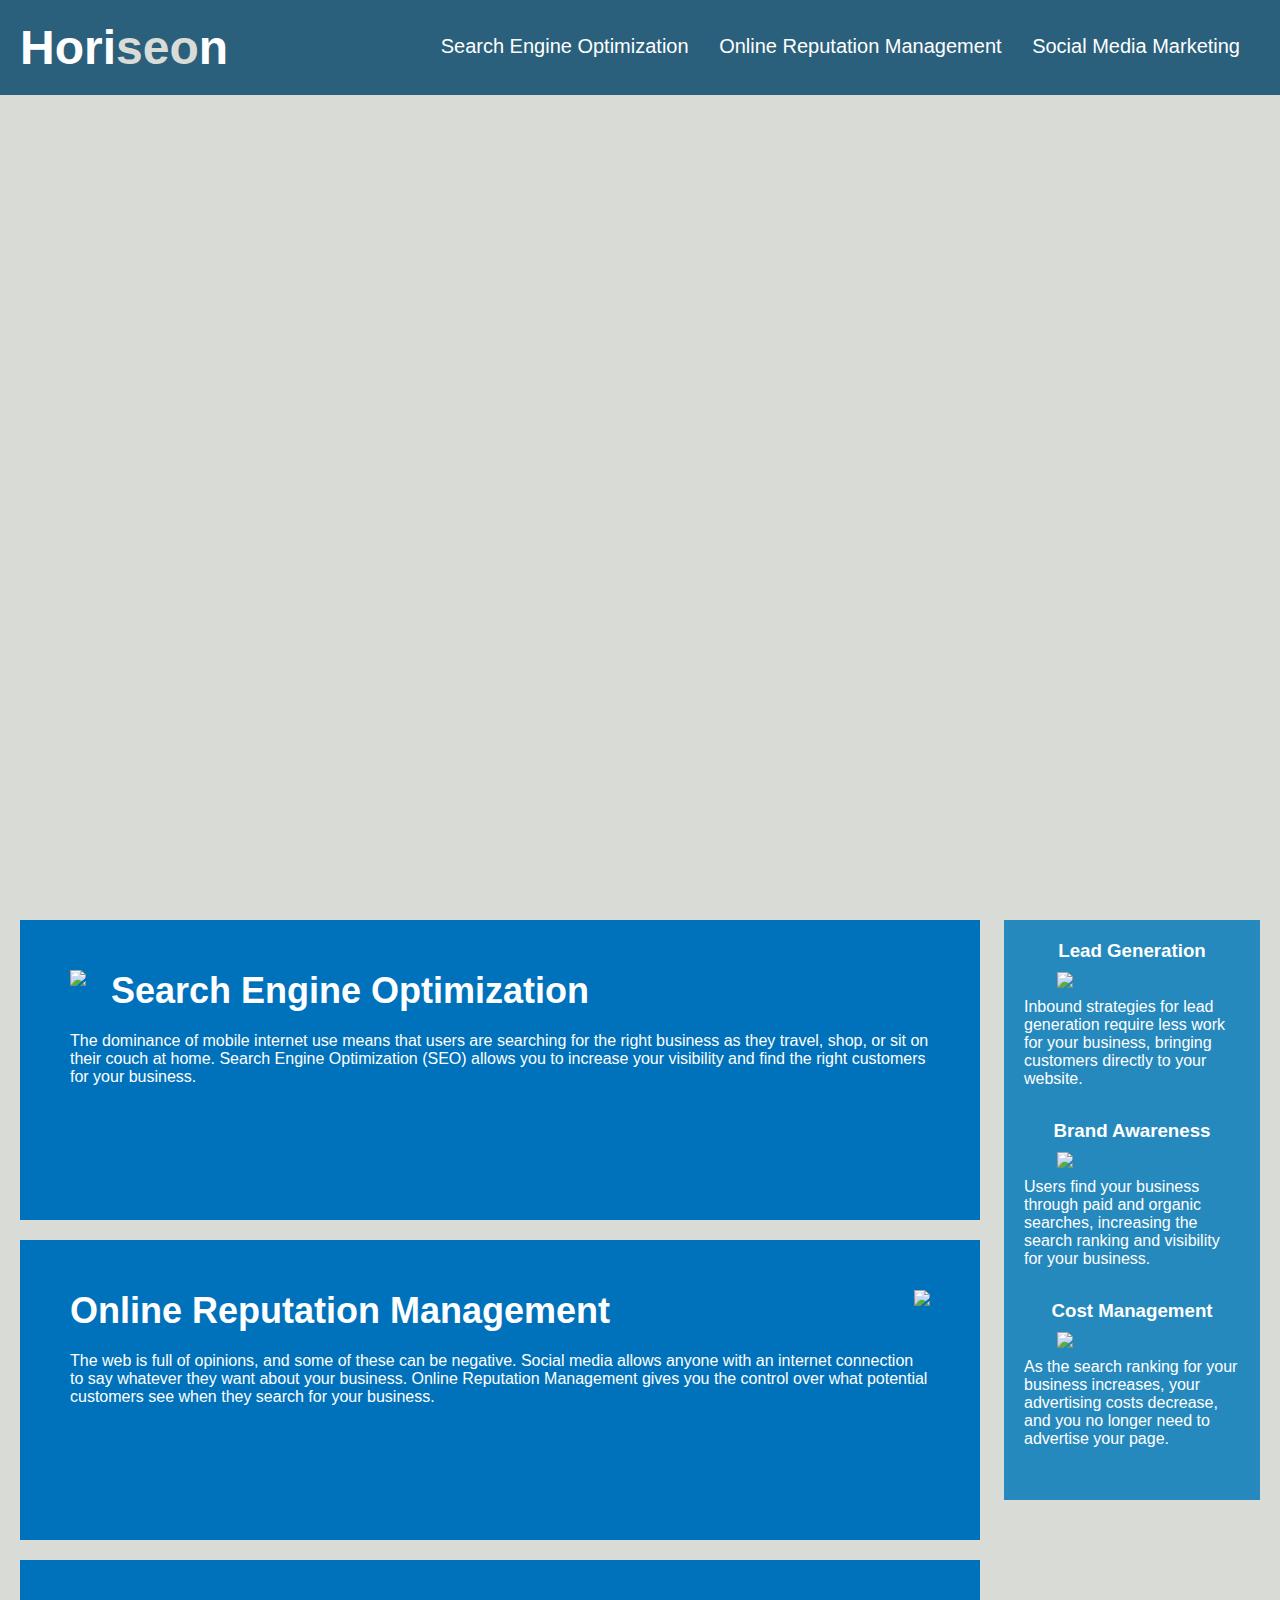
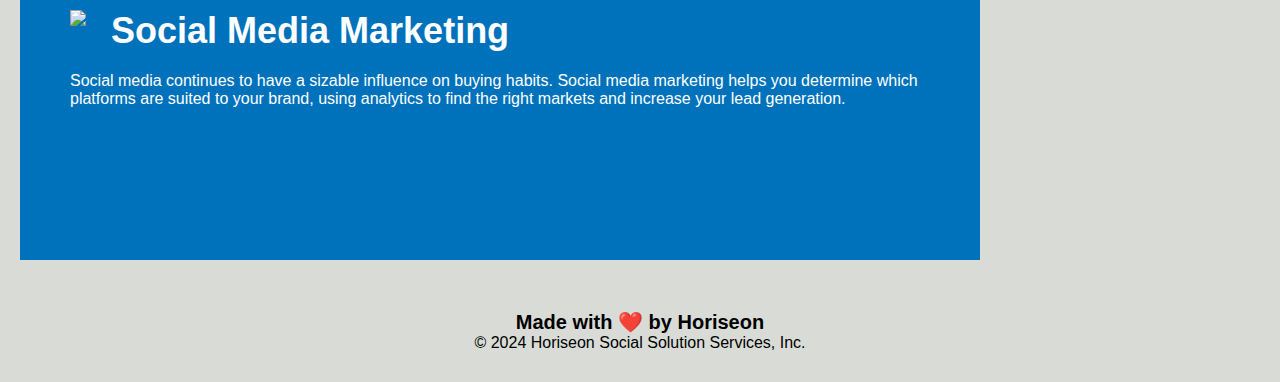
==== Develop/index.html @ a3b44bdb "initial commit" ====
<!DOCTYPE html>
<html lang="en-us">

<head>
    <meta charset="UTF-8" />
    <link rel="stylesheet" href="./assets/css/style.css">
    <title>website</title>
</head>

<body>
    <div class="header">
        <h1>Hori<span class="seo">seo</span>n</h1>
        <div>
            <ul>
                <li>
                    <a href="#search-engine-optimization">Search Engine Optimization</a>
                </li>
                <li>
                    <a href="#online-reputation-management">Online Reputation Management</a>
                </li>
                <li>
                    <a href="#social-media-marketing">Social Media Marketing</a>
                </li>
            </ul>
        </div>
    </div>
    <div class="hero"></div>
    <div class="content">
        <div class="search-engine-optimization">
            <img src="https://static.bc-edx.com/coding/full-stack/01-HTML-Git-CSS/assets/search-engine-optimization.jpg" class="float-left" />
            <h2>Search Engine Optimization</h2>
            <p>
                The dominance of mobile internet use means that users are searching for the right business as they travel, shop, or sit on their couch at home. Search Engine Optimization (SEO) allows you to increase your visibility and find the right customers for your business.
            </p>
        </div>
        <div id="online-reputation-management" class="online-reputation-management">
            <img src="https://static.bc-edx.com/coding/full-stack/01-HTML-Git-CSS/assets/online-reputation-management.jpg" class="float-right" />
            <h2>Online Reputation Management</h2>
            <p>
                The web is full of opinions, and some of these can be negative. Social media allows anyone with an internet connection to say whatever they want about your business. Online Reputation Management gives you the control over what potential customers see when they search for your business.
            </p>
        </div>
        <div id="social-media-marketing" class="social-media-marketing">
            <img src="https://static.bc-edx.com/coding/full-stack/01-HTML-Git-CSS/assets/social-media-marketing.jpg" class="float-left" />
            <h2>Social Media Marketing</h2>
            <p>
                Social media continues to have a sizable influence on buying habits. Social media marketing helps you determine which platforms are suited to your brand, using analytics to find the right markets and increase your lead generation.
            </p>
        </div>
    </div>
    <div class="benefits">
        <div class="benefit-lead">
            <h3>Lead Generation</h3>
            <img src="https://static.bc-edx.com/coding/full-stack/01-HTML-Git-CSS/assets/lead-generation.png" />
            <p>
                Inbound strategies for lead generation require less work for your business, bringing customers directly to your website.
            </p>
        </div>
        <div class="benefit-brand">
            <h3>Brand Awareness</h3>
            <img src="https://static.bc-edx.com/coding/full-stack/01-HTML-Git-CSS/assets/brand-awareness.png" />
            <p>
                Users find your business through paid and organic searches, increasing the search ranking and visibility for your business.
            </p>
        </div>
        <div class="benefit-cost">
            <h3>Cost Management</h3>
            <img src="https://static.bc-edx.com/coding/full-stack/01-HTML-Git-CSS/assets/cost-management.png" />
            <p>
                As the search ranking for your business increases, your advertising costs decrease, and you no longer need to advertise your page.
            </p>
        </div>
    </div>
    <div class="footer">
        <h2>Made with ❤️️ by Horiseon</h2>
        <p>
            &copy; 2024 Horiseon Social Solution Services, Inc.
        </p>
    </div>
</body>

</html>
---- Develop/assets/css/style.css ----
* {
    box-sizing: border-box;
    padding: 0;
    margin: 0;
}

body {
    background-color: #d9dcd6;
}

.header {
    padding: 20px;
    font-family: 'Trebuchet MS', 'Lucida Sans Unicode', 'Lucida Grande', 'Lucida Sans', Arial, sans-serif;
    background-color: #2a607c;
    color: #ffffff;
}

.header h1 {
    display: inline-block;
    font-size: 48px;
}

.header h1 .seo {
    color: #d9dcd6;
}

.header div {
    padding-top: 15px;
    margin-right: 20px;
    float: right;
    font-family: 'Gill Sans', 'Gill Sans MT', Calibri, 'Trebuchet MS', sans-serif;
    font-size: 20px;
}

.header div ul {
    list-style-type: none;
}

.header div ul li {
    display: inline-block;
    margin-left: 25px;
}

a {
    color: #ffffff;
    text-decoration: none;
}

p {
    font-size: 16px;
}

.hero {
    height: 800px;
    width: 100%;
    margin-bottom: 25px;
    background-image: url("../images/digital-marketing-meeting.jpg");
    background-size: cover;
    background-position: center;
}

.float-left {
    float: left;
    margin-right: 25px;
}

.float-right {
    float: right;
    margin-left: 25px;
}

.content {
    width: 75%;
    display: inline-block;
    margin-left: 20px;
}

.benefits {
    margin-right: 20px;
    padding: 20px;
    clear: both;
    float: right;
    width: 20%;
    height: 100%;
    font-family: 'Gill Sans', 'Gill Sans MT', Calibri, 'Trebuchet MS', sans-serif;
    background-color: #2589bd;
}

.benefit-lead {
    margin-bottom: 32px;
    color: #ffffff;
}

.benefit-brand {
    margin-bottom: 32px;
    color: #ffffff;
}

.benefit-cost {
    margin-bottom: 32px;
    color: #ffffff;
}

.benefit-lead h3 {
    margin-bottom: 10px;
    text-align: center;
}

.benefit-brand h3 {
    margin-bottom: 10px;
    text-align: center;
}

.benefit-cost h3 {
    margin-bottom: 10px;
    text-align: center;
}

.benefit-lead img {
    display: block;
    margin: 10px auto;
    max-width: 150px;
}

.benefit-brand img {
    display: block;
    margin: 10px auto;
    max-width: 150px;
}

.benefit-cost img {
    display: block;
    margin: 10px auto;
    max-width: 150px;
}

.search-engine-optimization {
    margin-bottom: 20px;
    padding: 50px;
    height: 300px;
    font-family: 'Gill Sans', 'Gill Sans MT', Calibri, 'Trebuchet MS', sans-serif;
    background-color: #0072bb;
    color: #ffffff;
}

.online-reputation-management {
    margin-bottom: 20px;
    padding: 50px;
    height: 300px;
    font-family: 'Gill Sans', 'Gill Sans MT', Calibri, 'Trebuchet MS', sans-serif;
    background-color: #0072bb;
    color: #ffffff;
}

.social-media-marketing {
    margin-bottom: 20px;
    padding: 50px;
    height: 300px;
    font-family: 'Gill Sans', 'Gill Sans MT', Calibri, 'Trebuchet MS', sans-serif;
    background-color: #0072bb;
    color: #ffffff;
}

.search-engine-optimization img {
    max-height: 200px;
}

.online-reputation-management img {
    max-height: 200px;
}

.social-media-marketing img {
    max-height: 200px;
}

.search-engine-optimization h2 {
    margin-bottom: 20px;
    font-size: 36px;
}

.online-reputation-management h2 {
    margin-bottom: 20px;
    font-size: 36px;
}

.social-media-marketing h2 {
    margin-bottom: 20px;
    font-size: 36px;
}

.footer {
    padding: 30px;
    clear: both;
    font-family: 'Trebuchet MS', 'Lucida Sans Unicode', 'Lucida Grande', 'Lucida Sans', Arial, sans-serif;
    text-align: center;
}

.footer h2 {
    font-size: 20px;
}
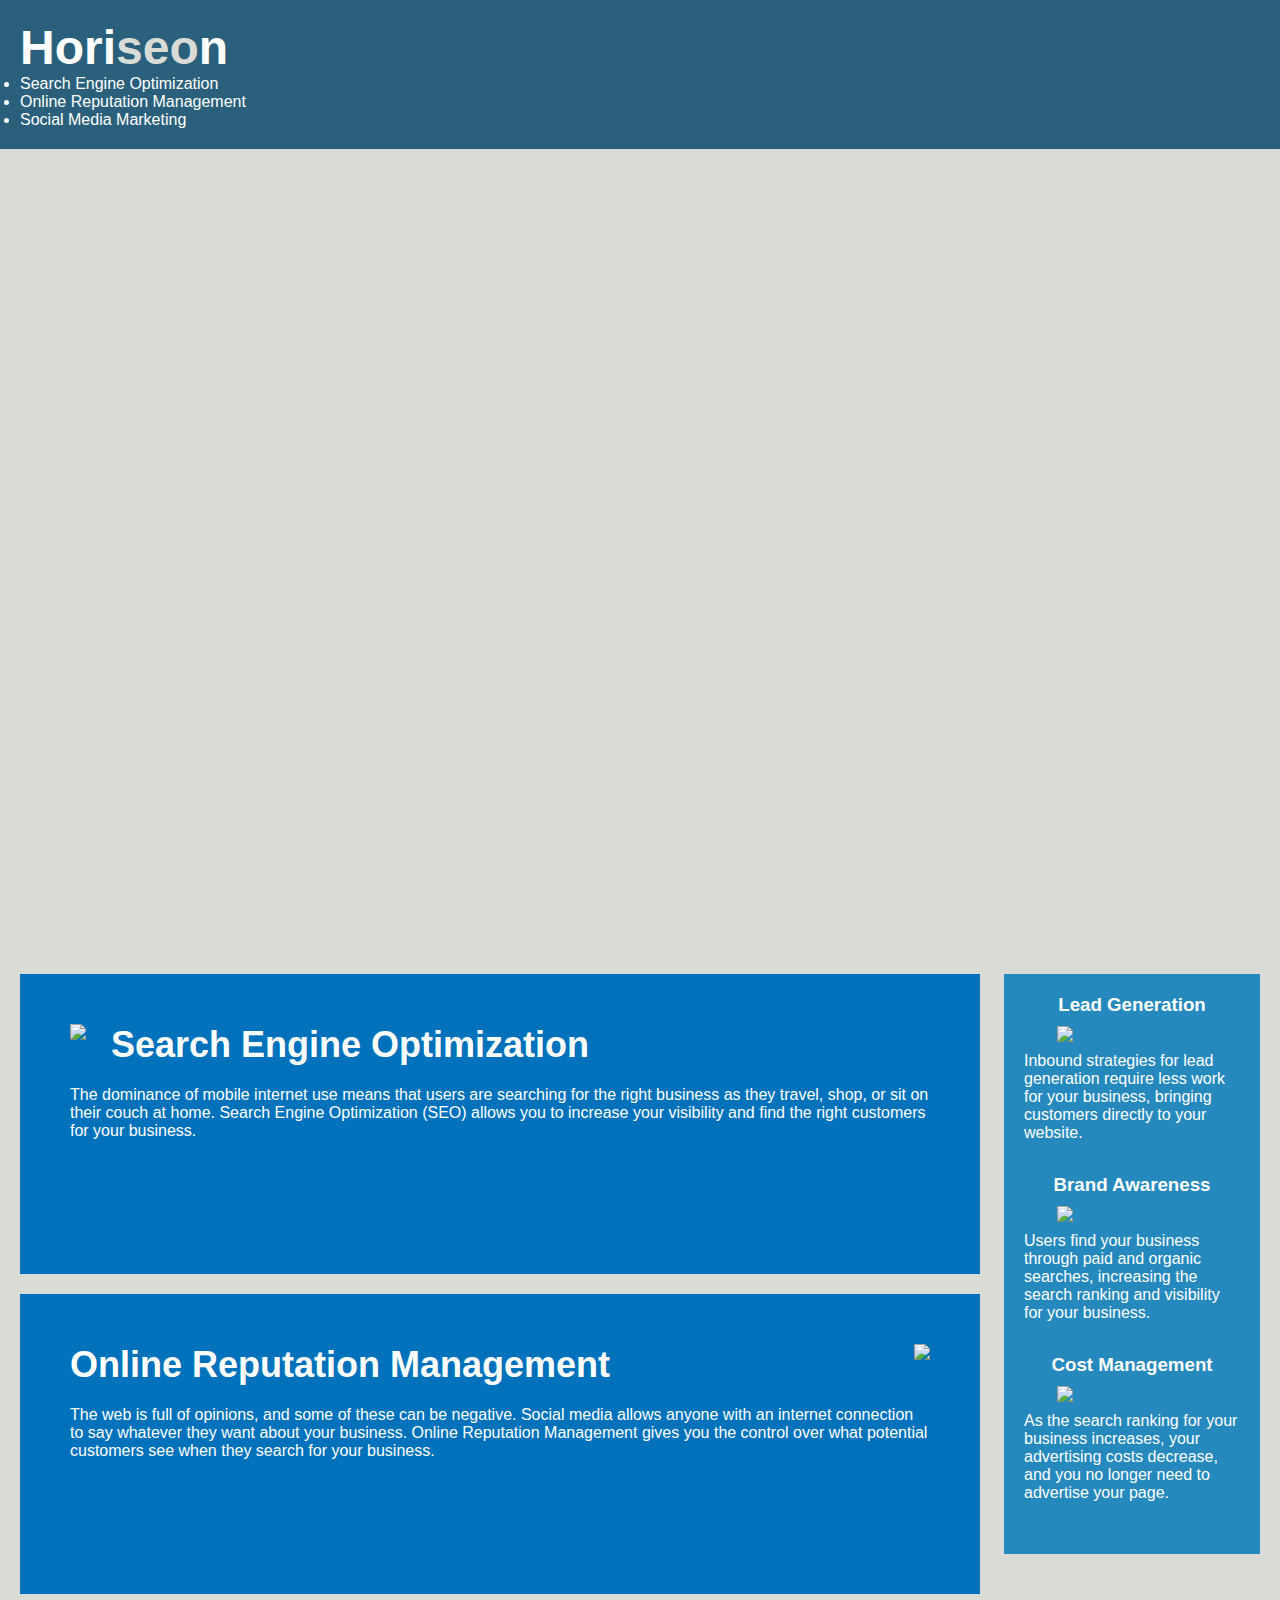
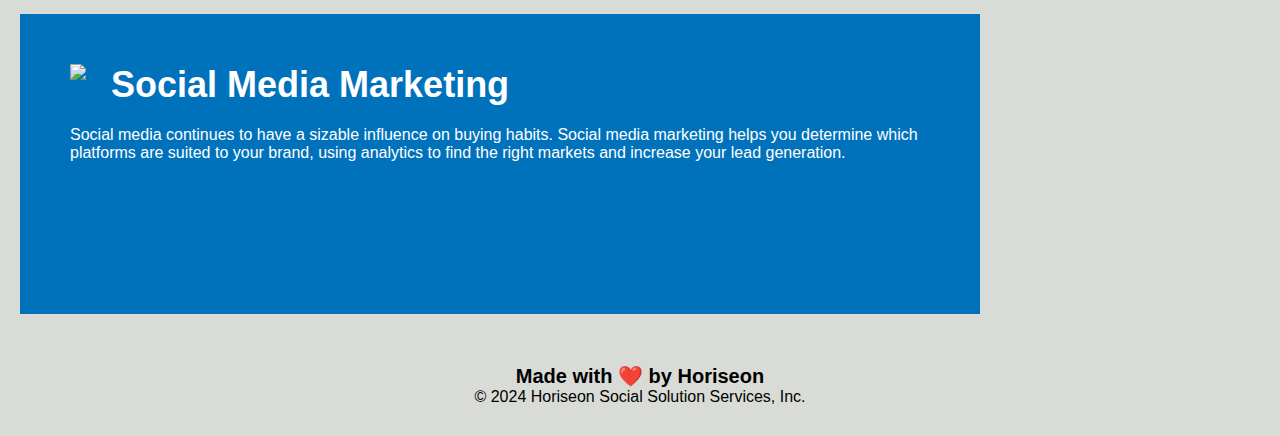
==== commit a0abbd46: "add semantic elements" ====
--- a/Develop/index.html
+++ b/Develop/index.html
@@ -8,9 +8,9 @@
 </head>
 
 <body>
-    <div class="header">
+    <header class="header">
         <h1>Hori<span class="seo">seo</span>n</h1>
-        <div>
+        <nav>
             <ul>
                 <li>
                     <a href="#search-engine-optimization">Search Engine Optimization</a>
@@ -22,33 +22,33 @@
                     <a href="#social-media-marketing">Social Media Marketing</a>
                 </li>
             </ul>
-        </div>
-    </div>
+        </nav>
+    </header>
     <div class="hero"></div>
-    <div class="content">
-        <div class="search-engine-optimization">
+    <main class="content">
+        <section class="search-engine-optimization">
             <img src="https://static.bc-edx.com/coding/full-stack/01-HTML-Git-CSS/assets/search-engine-optimization.jpg" class="float-left" />
             <h2>Search Engine Optimization</h2>
             <p>
                 The dominance of mobile internet use means that users are searching for the right business as they travel, shop, or sit on their couch at home. Search Engine Optimization (SEO) allows you to increase your visibility and find the right customers for your business.
             </p>
-        </div>
-        <div id="online-reputation-management" class="online-reputation-management">
+        </section>
+        <section id="online-reputation-management" class="online-reputation-management">
             <img src="https://static.bc-edx.com/coding/full-stack/01-HTML-Git-CSS/assets/online-reputation-management.jpg" class="float-right" />
             <h2>Online Reputation Management</h2>
             <p>
                 The web is full of opinions, and some of these can be negative. Social media allows anyone with an internet connection to say whatever they want about your business. Online Reputation Management gives you the control over what potential customers see when they search for your business.
             </p>
-        </div>
-        <div id="social-media-marketing" class="social-media-marketing">
+        </section>
+        <section id="social-media-marketing" class="social-media-marketing">
             <img src="https://static.bc-edx.com/coding/full-stack/01-HTML-Git-CSS/assets/social-media-marketing.jpg" class="float-left" />
             <h2>Social Media Marketing</h2>
             <p>
                 Social media continues to have a sizable influence on buying habits. Social media marketing helps you determine which platforms are suited to your brand, using analytics to find the right markets and increase your lead generation.
             </p>
-        </div>
-    </div>
-    <div class="benefits">
+        </section>
+    </main>
+    <aside class="benefits">
         <div class="benefit-lead">
             <h3>Lead Generation</h3>
             <img src="https://static.bc-edx.com/coding/full-stack/01-HTML-Git-CSS/assets/lead-generation.png" />
@@ -70,13 +70,13 @@
                 As the search ranking for your business increases, your advertising costs decrease, and you no longer need to advertise your page.
             </p>
         </div>
-    </div>
-    <div class="footer">
+    </aside>
+    <footer class="footer">
         <h2>Made with ❤️️ by Horiseon</h2>
         <p>
             &copy; 2024 Horiseon Social Solution Services, Inc.
         </p>
-    </div>
+    </footer>
 </body>
 
 </html>
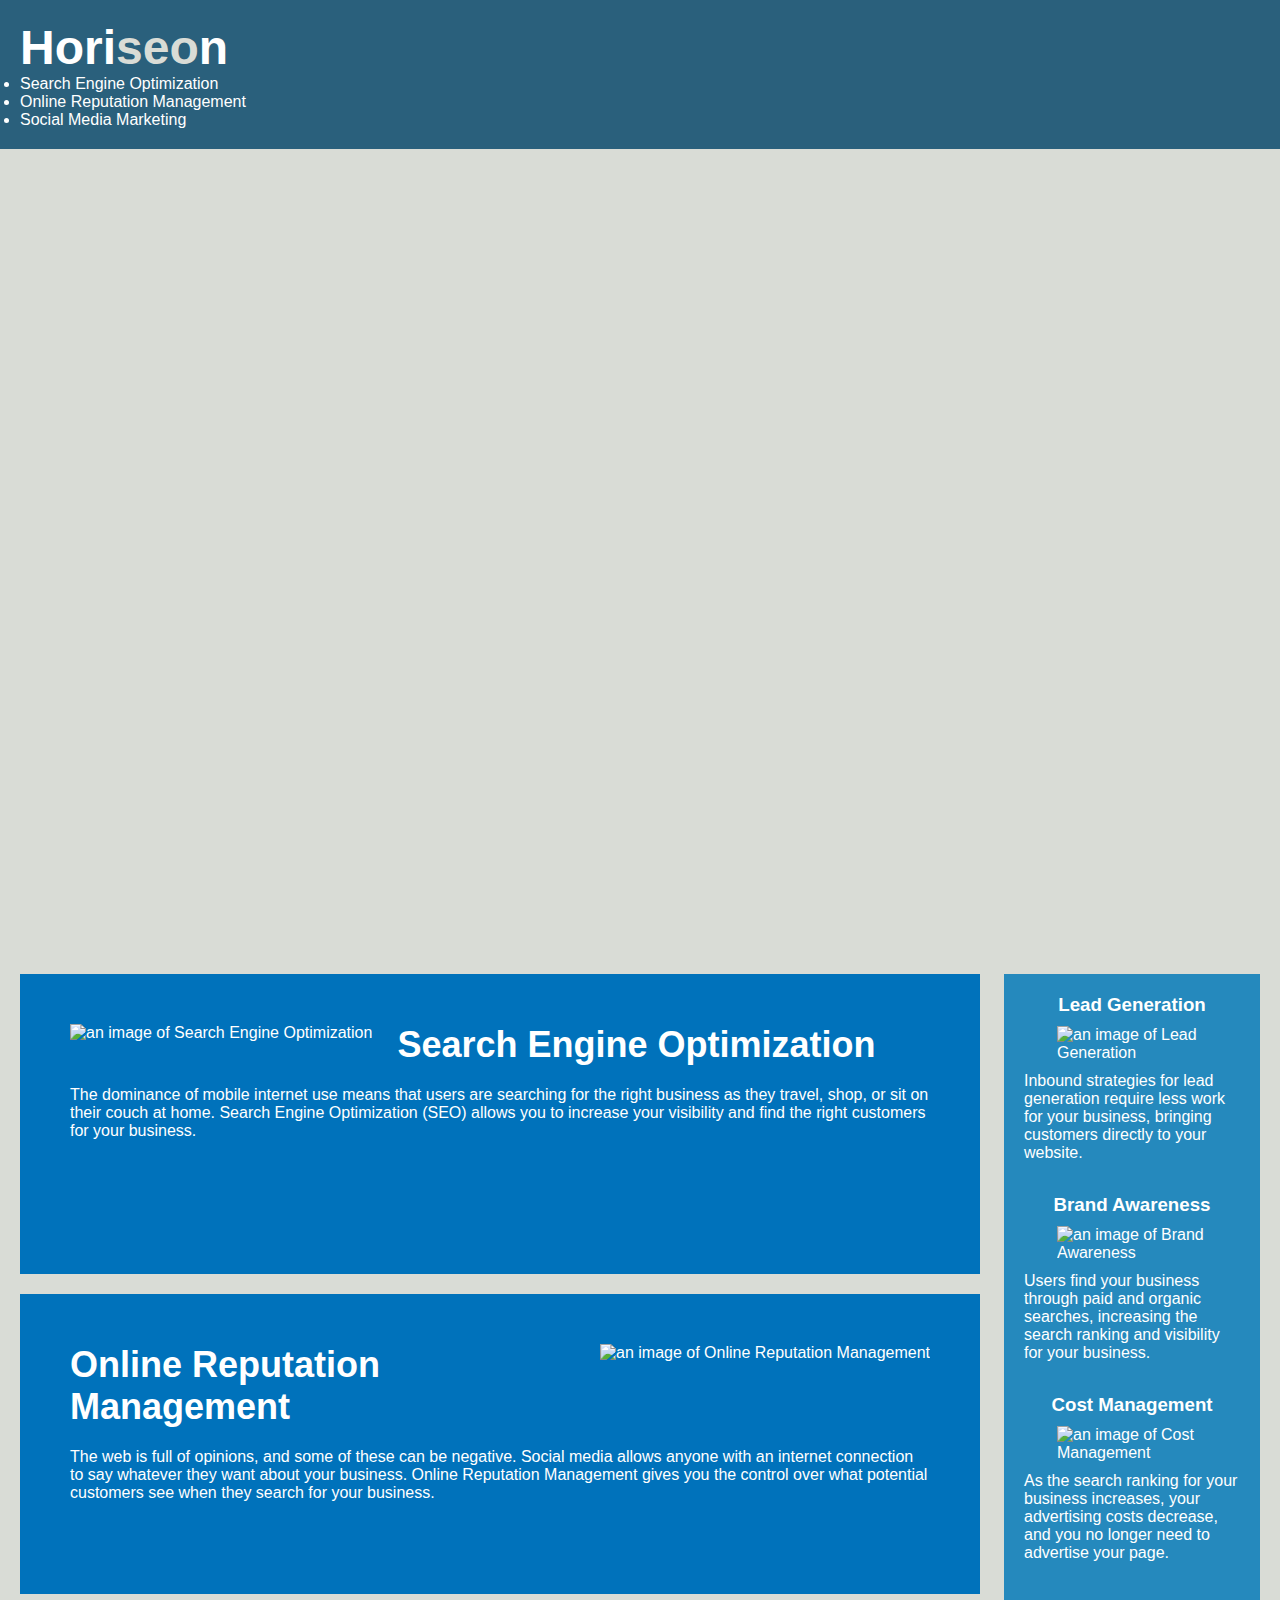
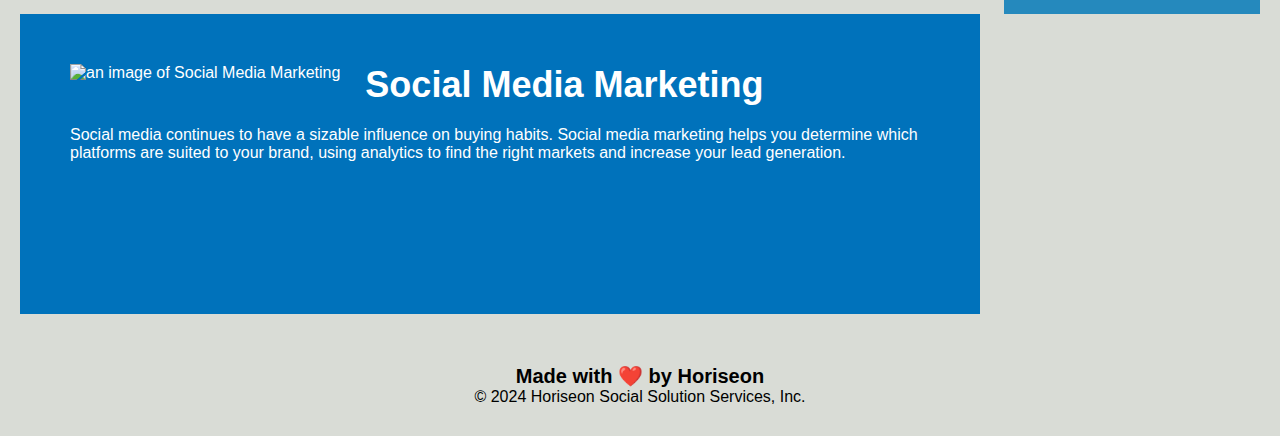
==== commit d4465812: "add alt attributes on images" ====
--- a/Develop/index.html
+++ b/Develop/index.html
@@ -27,21 +27,21 @@
     <div class="hero"></div>
     <main class="content">
         <section class="search-engine-optimization">
-            <img src="https://static.bc-edx.com/coding/full-stack/01-HTML-Git-CSS/assets/search-engine-optimization.jpg" class="float-left" />
+            <img src="https://static.bc-edx.com/coding/full-stack/01-HTML-Git-CSS/assets/search-engine-optimization.jpg" class="float-left" alt="an image of Search Engine Optimization"/>
             <h2>Search Engine Optimization</h2>
             <p>
                 The dominance of mobile internet use means that users are searching for the right business as they travel, shop, or sit on their couch at home. Search Engine Optimization (SEO) allows you to increase your visibility and find the right customers for your business.
             </p>
         </section>
         <section id="online-reputation-management" class="online-reputation-management">
-            <img src="https://static.bc-edx.com/coding/full-stack/01-HTML-Git-CSS/assets/online-reputation-management.jpg" class="float-right" />
+            <img src="https://static.bc-edx.com/coding/full-stack/01-HTML-Git-CSS/assets/online-reputation-management.jpg" class="float-right" alt="an image of Online Reputation Management"/>
             <h2>Online Reputation Management</h2>
             <p>
                 The web is full of opinions, and some of these can be negative. Social media allows anyone with an internet connection to say whatever they want about your business. Online Reputation Management gives you the control over what potential customers see when they search for your business.
             </p>
         </section>
         <section id="social-media-marketing" class="social-media-marketing">
-            <img src="https://static.bc-edx.com/coding/full-stack/01-HTML-Git-CSS/assets/social-media-marketing.jpg" class="float-left" />
+            <img src="https://static.bc-edx.com/coding/full-stack/01-HTML-Git-CSS/assets/social-media-marketing.jpg" class="float-left" alt="an image of Social Media Marketing"/>
             <h2>Social Media Marketing</h2>
             <p>
                 Social media continues to have a sizable influence on buying habits. Social media marketing helps you determine which platforms are suited to your brand, using analytics to find the right markets and increase your lead generation.
@@ -51,21 +51,21 @@
     <aside class="benefits">
         <div class="benefit-lead">
             <h3>Lead Generation</h3>
-            <img src="https://static.bc-edx.com/coding/full-stack/01-HTML-Git-CSS/assets/lead-generation.png" />
+            <img src="https://static.bc-edx.com/coding/full-stack/01-HTML-Git-CSS/assets/lead-generation.png" alt="an image of Lead Generation"/>
             <p>
                 Inbound strategies for lead generation require less work for your business, bringing customers directly to your website.
             </p>
         </div>
         <div class="benefit-brand">
             <h3>Brand Awareness</h3>
-            <img src="https://static.bc-edx.com/coding/full-stack/01-HTML-Git-CSS/assets/brand-awareness.png" />
+            <img src="https://static.bc-edx.com/coding/full-stack/01-HTML-Git-CSS/assets/brand-awareness.png" alt="an image of Brand Awareness"/>
             <p>
                 Users find your business through paid and organic searches, increasing the search ranking and visibility for your business.
             </p>
         </div>
         <div class="benefit-cost">
             <h3>Cost Management</h3>
-            <img src="https://static.bc-edx.com/coding/full-stack/01-HTML-Git-CSS/assets/cost-management.png" />
+            <img src="https://static.bc-edx.com/coding/full-stack/01-HTML-Git-CSS/assets/cost-management.png" alt="an image of Cost Management"/>
             <p>
                 As the search ranking for your business increases, your advertising costs decrease, and you no longer need to advertise your page.
             </p>
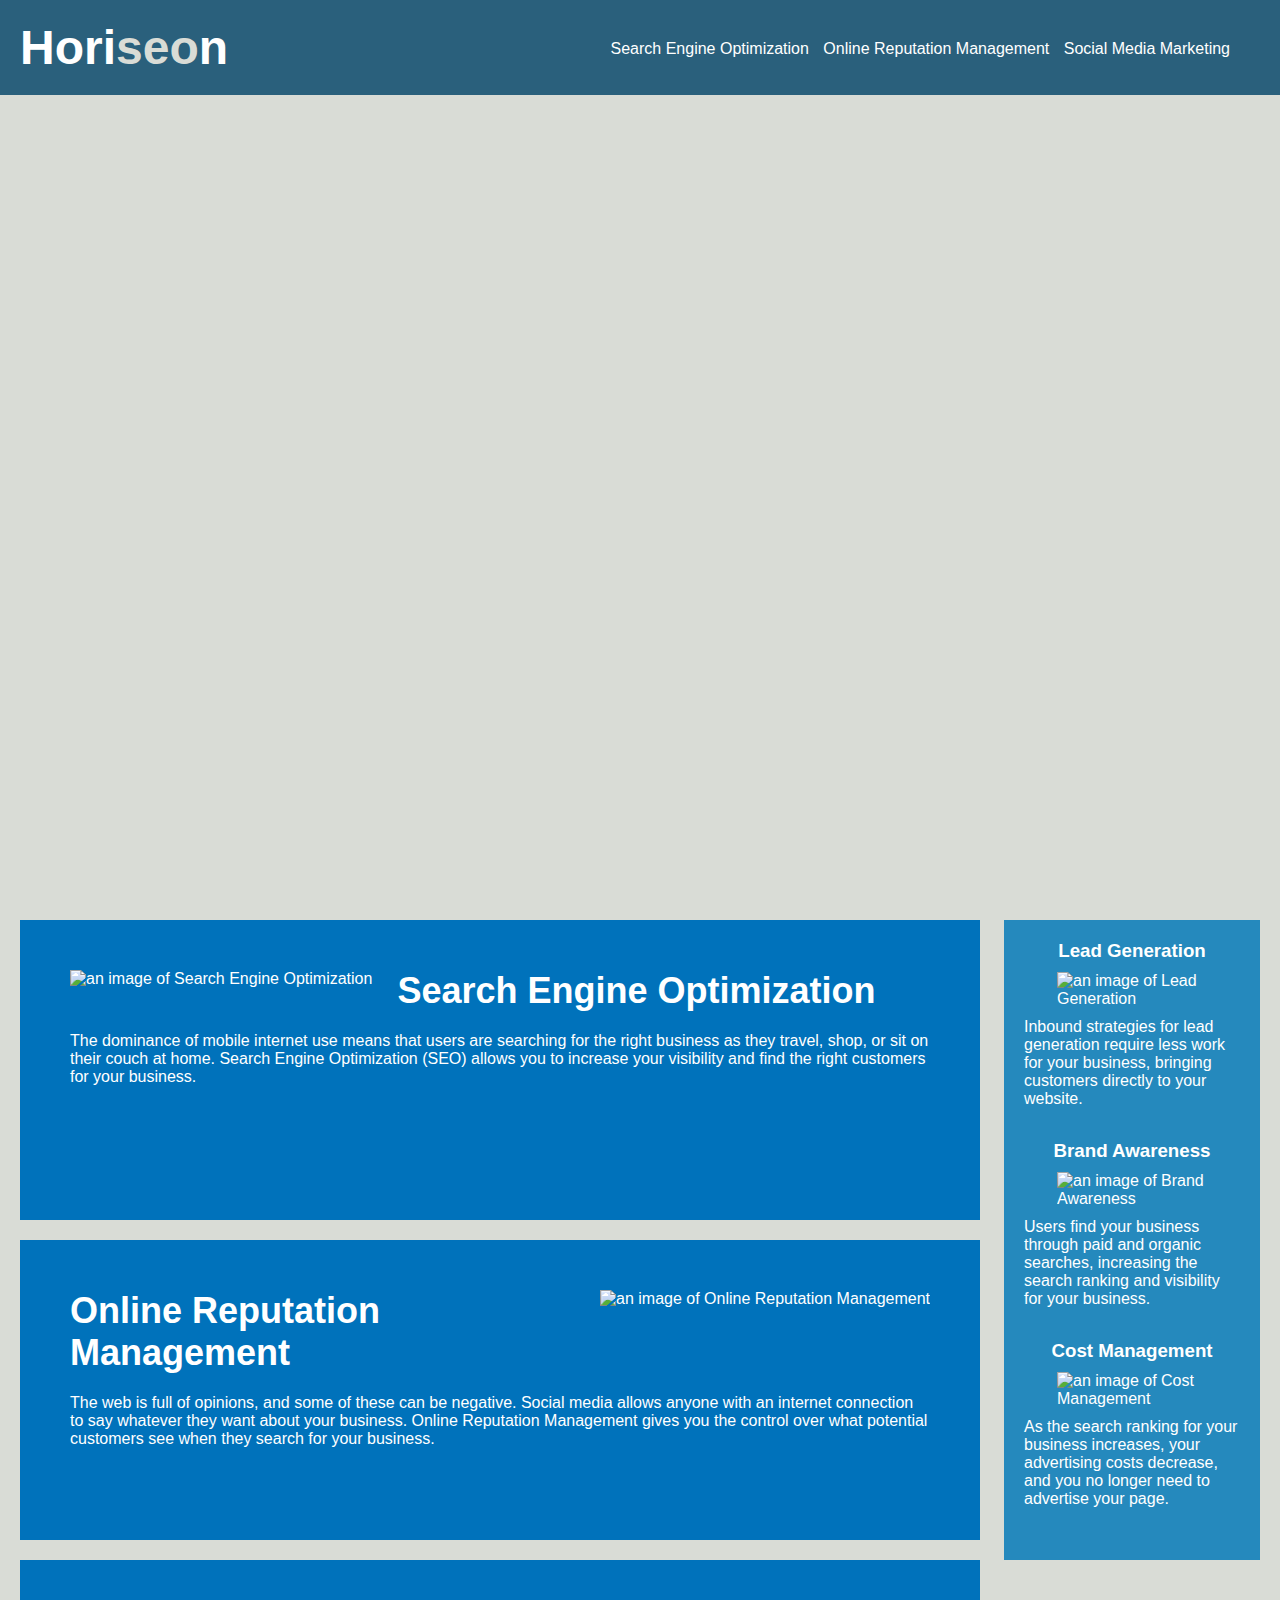
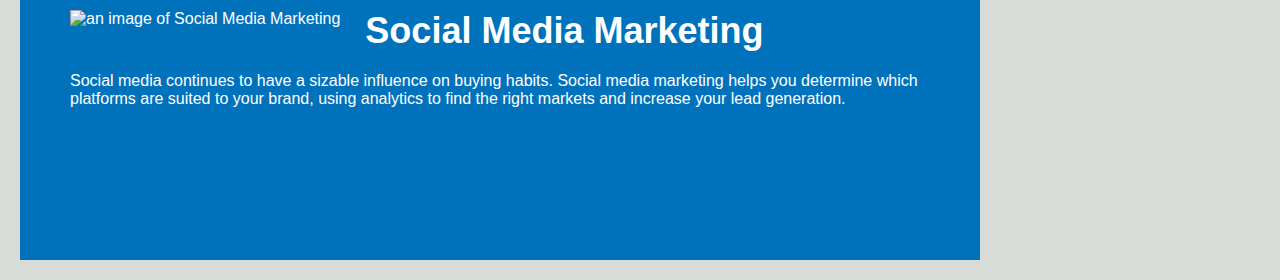
==== commit 58e011e6: "add css features to try to match the outcome" ====
--- a/Develop/index.html
+++ b/Develop/index.html
@@ -4,21 +4,21 @@
 <head>
     <meta charset="UTF-8" />
     <link rel="stylesheet" href="./assets/css/style.css">
-    <title>website</title>
+    <title>Horiseon Official</title>
 </head>
 
 <body>
     <header class="header">
-        <h1>Hori<span class="seo">seo</span>n</h1>
-        <nav>
-            <ul>
-                <li>
+        <h1 id="nav-title">Hori<span class="seo">seo</span>n</h1>
+        <nav id="nav-section">
+            <ul id="nav-bar">
+                <li class="nav-item">
                     <a href="#search-engine-optimization">Search Engine Optimization</a>
                 </li>
-                <li>
+                <li class="nav-item">
                     <a href="#online-reputation-management">Online Reputation Management</a>
                 </li>
-                <li>
+                <li class="nav-item">
                     <a href="#social-media-marketing">Social Media Marketing</a>
                 </li>
             </ul>
@@ -26,22 +26,22 @@
     </header>
     <div class="hero"></div>
     <main class="content">
-        <section class="search-engine-optimization">
-            <img src="https://static.bc-edx.com/coding/full-stack/01-HTML-Git-CSS/assets/search-engine-optimization.jpg" class="float-left" alt="an image of Search Engine Optimization"/>
+        <section class="search-engine-optimization" id="search-engine-optimization">
+            <img src="https://static.bc-edx.com/coding/full-stack/01-HTML-Git-CSS/assets/search-engine-optimization.jpg" class="float-left img-type1" alt="an image of Search Engine Optimization"/>
             <h2>Search Engine Optimization</h2>
             <p>
                 The dominance of mobile internet use means that users are searching for the right business as they travel, shop, or sit on their couch at home. Search Engine Optimization (SEO) allows you to increase your visibility and find the right customers for your business.
             </p>
         </section>
         <section id="online-reputation-management" class="online-reputation-management">
-            <img src="https://static.bc-edx.com/coding/full-stack/01-HTML-Git-CSS/assets/online-reputation-management.jpg" class="float-right" alt="an image of Online Reputation Management"/>
+            <img src="https://static.bc-edx.com/coding/full-stack/01-HTML-Git-CSS/assets/online-reputation-management.jpg" class="float-right img-type1" alt="an image of Online Reputation Management"/>
             <h2>Online Reputation Management</h2>
             <p>
                 The web is full of opinions, and some of these can be negative. Social media allows anyone with an internet connection to say whatever they want about your business. Online Reputation Management gives you the control over what potential customers see when they search for your business.
             </p>
         </section>
         <section id="social-media-marketing" class="social-media-marketing">
-            <img src="https://static.bc-edx.com/coding/full-stack/01-HTML-Git-CSS/assets/social-media-marketing.jpg" class="float-left" alt="an image of Social Media Marketing"/>
+            <img src="https://static.bc-edx.com/coding/full-stack/01-HTML-Git-CSS/assets/social-media-marketing.jpg" class="float-left img-type1" alt="an image of Social Media Marketing"/>
             <h2>Social Media Marketing</h2>
             <p>
                 Social media continues to have a sizable influence on buying habits. Social media marketing helps you determine which platforms are suited to your brand, using analytics to find the right markets and increase your lead generation.
@@ -71,7 +71,7 @@
             </p>
         </div>
     </aside>
-    <footer class="footer">
+    <footer class="footer hidden">
         <h2>Made with ❤️️ by Horiseon</h2>
         <p>
             &copy; 2024 Horiseon Social Solution Services, Inc.
--- a/Develop/assets/css/style.css
+++ b/Develop/assets/css/style.css
@@ -8,6 +8,10 @@
     background-color: #d9dcd6;
 }
 
+.hidden{
+    display: none;
+}
+
 .header {
     padding: 20px;
     font-family: 'Trebuchet MS', 'Lucida Sans Unicode', 'Lucida Grande', 'Lucida Sans', Arial, sans-serif;
@@ -41,6 +45,18 @@
     margin-left: 25px;
 }
 
+#nav-bar {
+    position: absolute;
+    top: 40px;
+    right: 50px;
+    text-align: right;
+}
+
+.nav-item {
+    display: inline;
+    list-style-type: none;
+    margin-left: 10px;
+}
 a {
     color: #ffffff;
     text-decoration: none;
@@ -188,6 +204,7 @@
     font-size: 36px;
 }
 
+
 .footer {
     padding: 30px;
     clear: both;
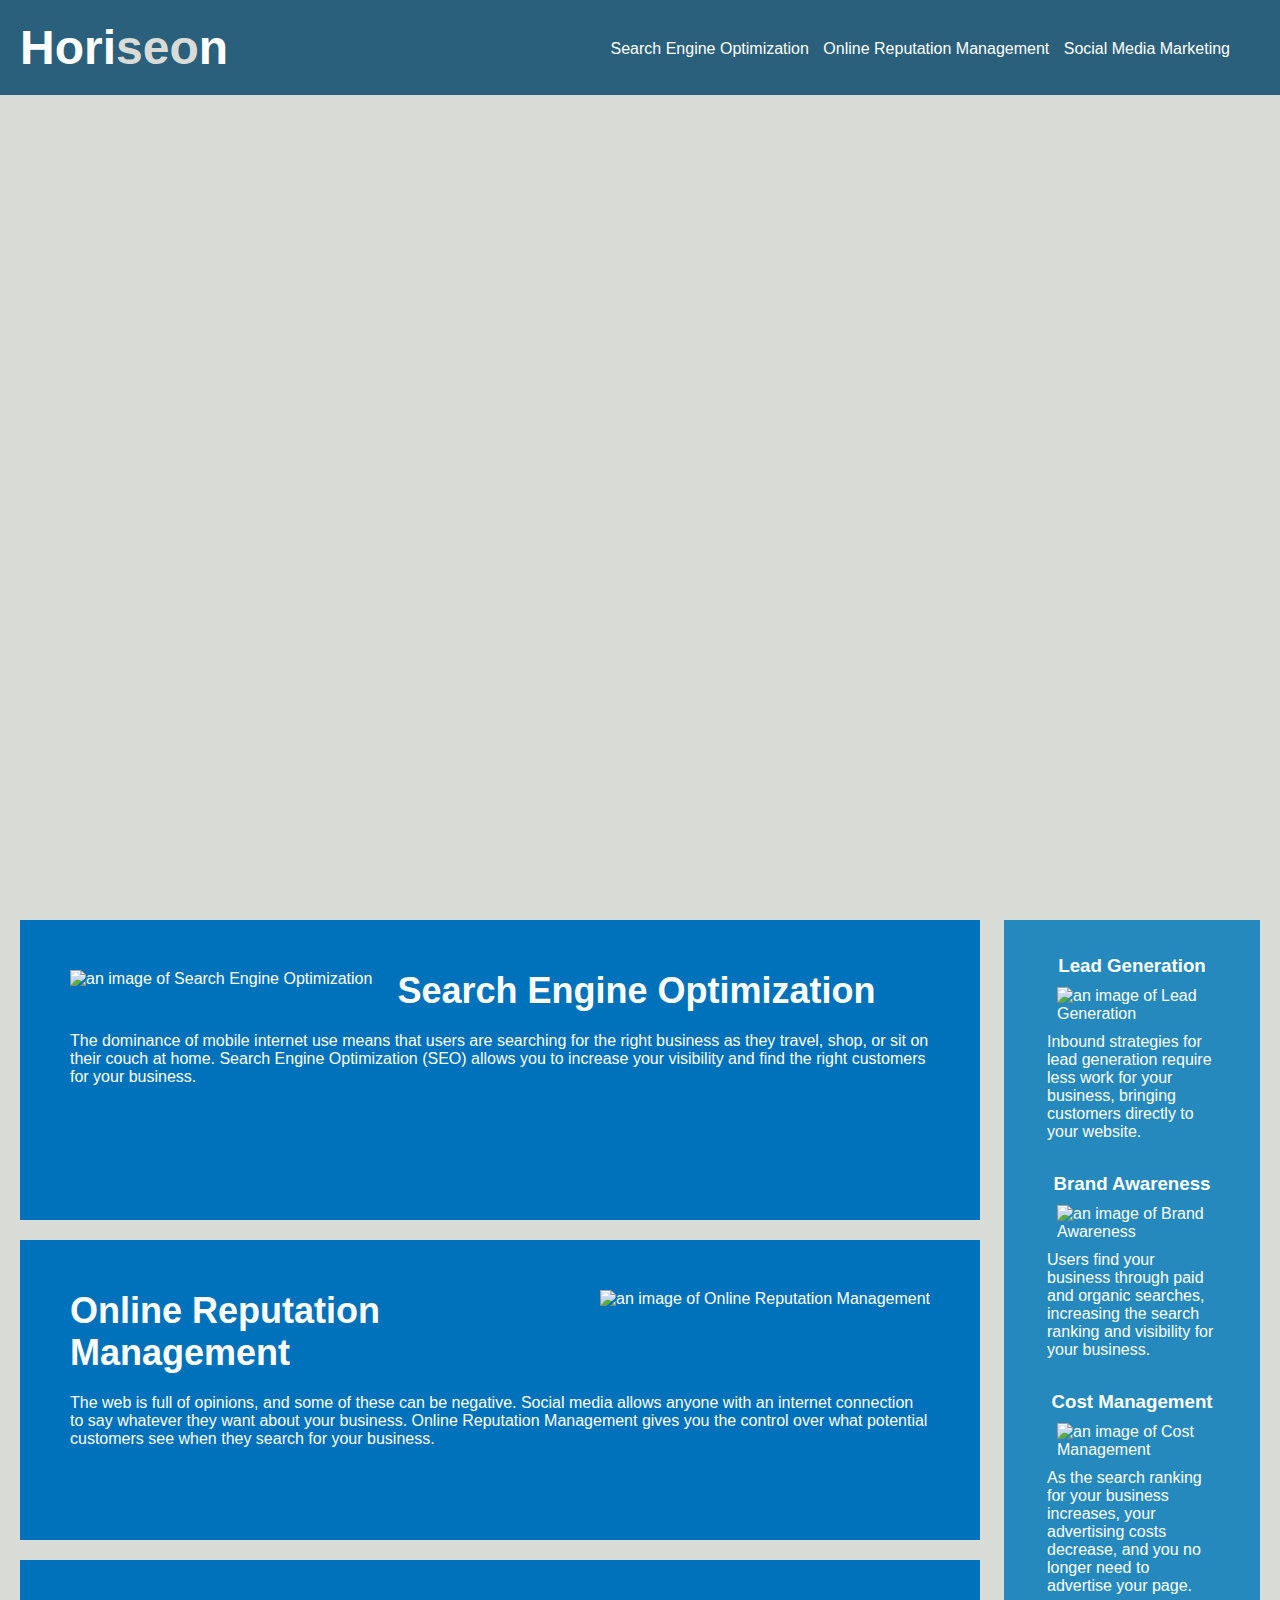
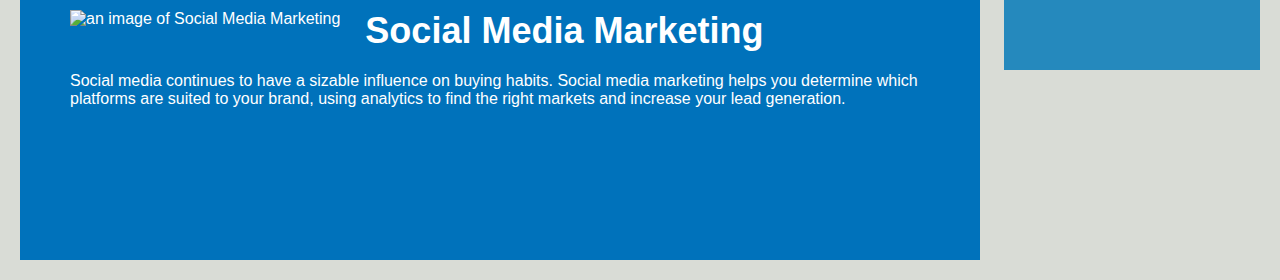
==== commit 25b5fac6: "some modification on aside" ====
--- a/Develop/index.html
+++ b/Develop/index.html
@@ -51,21 +51,21 @@
     <aside class="benefits">
         <div class="benefit-lead">
             <h3>Lead Generation</h3>
-            <img src="https://static.bc-edx.com/coding/full-stack/01-HTML-Git-CSS/assets/lead-generation.png" alt="an image of Lead Generation"/>
+            <img  src="https://static.bc-edx.com/coding/full-stack/01-HTML-Git-CSS/assets/lead-generation.png" alt="an image of Lead Generation"/>
             <p>
                 Inbound strategies for lead generation require less work for your business, bringing customers directly to your website.
             </p>
         </div>
         <div class="benefit-brand">
             <h3>Brand Awareness</h3>
-            <img src="https://static.bc-edx.com/coding/full-stack/01-HTML-Git-CSS/assets/brand-awareness.png" alt="an image of Brand Awareness"/>
+            <img  src="https://static.bc-edx.com/coding/full-stack/01-HTML-Git-CSS/assets/brand-awareness.png" alt="an image of Brand Awareness"/>
             <p>
                 Users find your business through paid and organic searches, increasing the search ranking and visibility for your business.
             </p>
         </div>
         <div class="benefit-cost">
             <h3>Cost Management</h3>
-            <img src="https://static.bc-edx.com/coding/full-stack/01-HTML-Git-CSS/assets/cost-management.png" alt="an image of Cost Management"/>
+            <img  src="https://static.bc-edx.com/coding/full-stack/01-HTML-Git-CSS/assets/cost-management.png" alt="an image of Cost Management"/>
             <p>
                 As the search ranking for your business increases, your advertising costs decrease, and you no longer need to advertise your page.
             </p>
--- a/Develop/assets/css/style.css
+++ b/Develop/assets/css/style.css
@@ -93,7 +93,7 @@
 
 .benefits {
     margin-right: 20px;
-    padding: 20px;
+    padding: 35px 43px 43px 43px;
     clear: both;
     float: right;
     width: 20%;
@@ -204,7 +204,6 @@
     font-size: 36px;
 }
 
-
 .footer {
     padding: 30px;
     clear: both;
